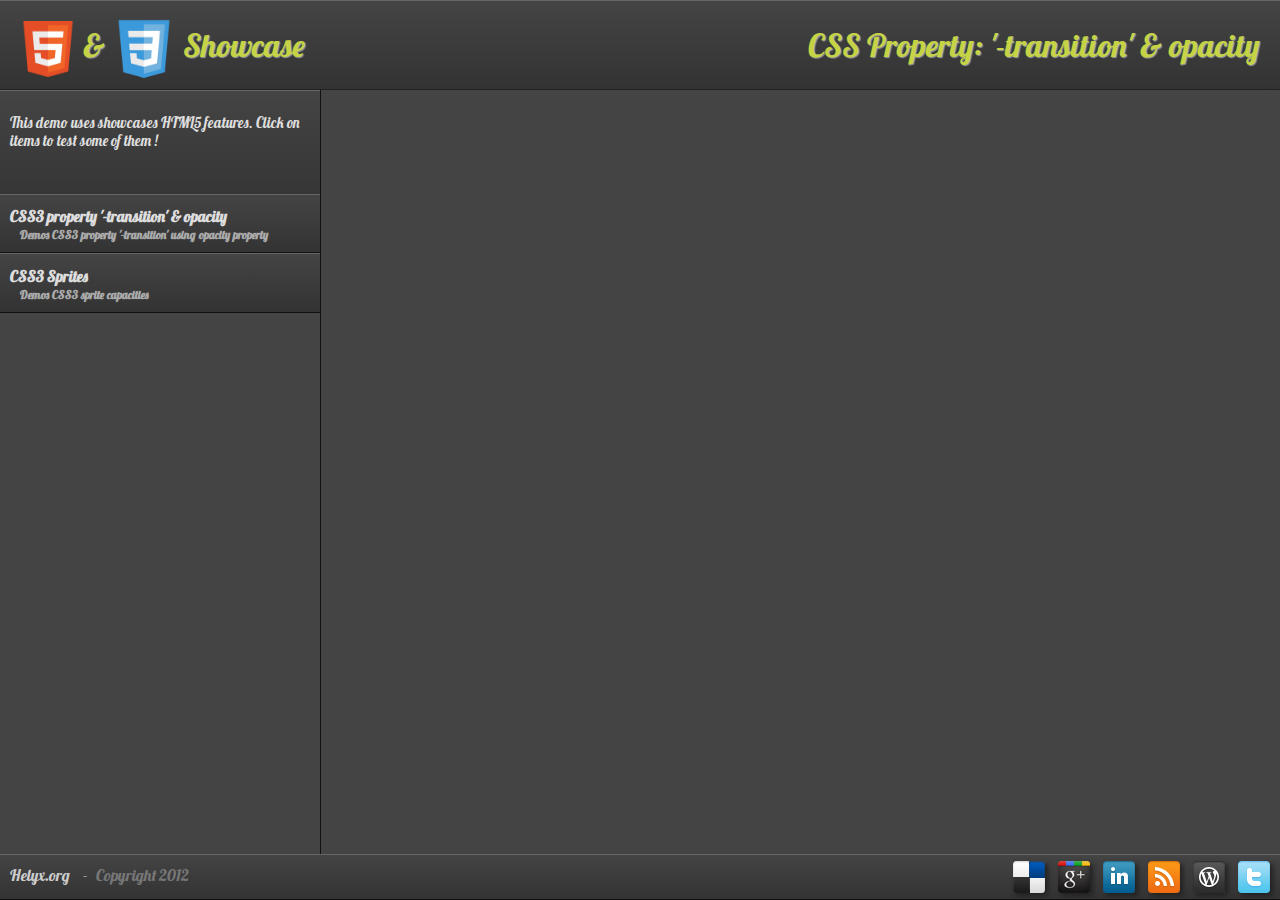
==== index.html @ 2a043b53 "Add of css3 sprite demo" ====
<!DOCTYPE html>
<html>
    <head>
        <meta charset="utf-8" />
        <meta name="viewport" content="width=device-width, initial-scale=1.0, user-scalable=no, minimum-scale=1.0, maximum-scale=1.0">
        <meta name="apple-mobile-web-app-capable" content="yes">
        <meta name="apple-mobile-web-app-status-bar-style" content="black">
        <meta name="format-detection" content="telephone=no">
        <title>HTML5 & CSS3 Showcase</title>

        <link rel="stylesheet" href="pages/css3-transition-opacity/styles.css" />
        <link rel="stylesheet" href="javascript/lib/prettify/twilight.css" />
        <link rel="stylesheet" href="css/showcase.css" />
        <link rel="stylesheet" href="http://fonts.googleapis.com/css?family=Lobster" />
        <link id="styles" rel="stylesheet" href="css/styles.css" />

        <script src="javascript/lib/prettify/prettify.js"></script>
        <script src="javascript/lib/prettify/lang-css.js"></script>
        <script src="javascript/lib/director.js"></script>
        <script src="javascript/lib/jquery/jquery-1.7.1.js"></script>
        <script src="javascript/lib/amplify/amplify-1.1.0.js"></script>
        <script src="javascript/showcase.js"></script>

    </head>
    <body>
        <header id="header">
            <div style="float:right; padding: 0 20px 0 20px;">CSS Property: '-transition' & opacity</div>
            <div id="title">
                <img src="image/html5.png" width="56" height="56" /> &
                <img src="image/css3.png" width="64" height="64" /> Showcase
            </div>
        </header>
        <div class="app">
            <div id="master" class="master">
                <div class="toolbar">
                    <p>This demo uses showcases HTML5 features. Click on items to test some of them !</p>
                </div>
                <div id="master-content" class="scrolling">
                    <ul id="master-items">
                        <li>
                            <a href="#/css3-transition-opacity">
                                <h1>CSS3 property '-transition' & opacity</h1>
                                <h3>Demos CSS3 property '-transition' using opacity property</h3>
                            </a>
                        </li>
                        <li>
                            <a href="#/css3-sprites">
                                <h1>CSS3 Sprites</h1>
                                <h3>Demos CSS3 sprite capacities</h3>
                            </a>
                        </li>
                     </ul>
                </div>
            </div>
            <div id="detail" class="detail">
            </div>
        </div>
        <footer id="footer">
            <div class="icons" style="float:right; padding: 0 10px 0 10px;">
                <ul>
                    <li>
                        <a href="http://delicious.com/akinsella">
                            <img src="image/icons/32x32/delicious.png" width="32" height="32" class="icon" />
                        </a>
                    </li>
                    <li>
                        <a href="https://plus.google.com/110933524696741027500/posts">
                            <img src="image/icons/32x32/googleplus.png" width="32" height="32" class="icon" />
                        </a>
                    </li>
                    <li>
                        <a href="http://www.linkedin.com/alexiskinsella">
                            <img src="image/icons/32x32/linkedin.png" width="32" height="32" class="icon" />
                        </a>
                    </li>
                    <li>
                        <a href="http://blog.helyx.org/feed">
                            <img src="image/icons/32x32/rss.png" width="32" height="32" class="icon" />
                        </a>
                    </li>
                    <li>
                        <a href="http://blog.helyx.org">
                            <img src="image/icons/32x32/wordpress.png" width="32" height="32" class="icon" />
                        </a>
                    </li>
                    <li>
                        <a href="http://twitter.com/#!/alexiskinsella">
                            <img src="image/icons/32x32/twitter.png" width="32" height="32" class="icon" />
                        </a>
                    </li>
                </ul>
            </div>
            <div style="margin: 10px; ">
                <span id="website">
                    <a href="http://blog.helyx.org">Helyx.org</a>
                </span>
                <span class="separator"> - </span>
                <span id="copyright">Copyright 2012</span>
            </div>
        </footer>
     </body>
</html>
---- pages/css3-transition-opacity/styles.css ----
/*body {*/
    /*font:11px verdana, arial, helvetica, sans-serif;*/
    /*color:#333;*/
    /*background-color: #3d3d3d;*/
    /*margin: 0; padding:0;*/
    /*text-align:center;*/
/*}*/

h1 {
    color:#B6C93C;
    font: 2em 'Lobster', cursive;
    font-weight: 800;
}

/*p {*/
    /*font: 1em verdana;*/
    /*color:#666;*/
    /*line-height: 1.8;*/
    /*margin: 0 0 1em;*/
/*}*/

pre {
    padding: 20px;
    text-align:left;
    margin: 50px;
    -webkit-border-radius: 8px;
    -moz-border-radius: 8px;
    -ms-border-radius: 8px;
    -o-border-radius: 8px;
    border-radius: 8px;
    font-size: 0.8em;
}

#demo-box {
    padding: 20px;
    margin: 20px;
    background: #FAFAFA;
    position: absolute;
    top: 10px;
    left: 20px;
    right: 20px;
    bottom: 10px;
    border:  3px solid #CCC;
    text-align:left;

    -webkit-border-radius: 8px;
    -moz-border-radius: 8px;
    -ms-border-radius: 8px;
    -o-border-radius: 8px;
    border-radius: 8px;

    overflow: auto;
}

.transition {
    opacity: 1;

    -webkit-transition: opacity 1s;
    -moz-transition: opacity 1s;
    -ms-transition: opacity 1s;
    -o-transition: opacity 1s;
    transition: opacity 1s;
}

.transition:hover {
    opacity: 0.5;
}

/*a:link {*/
    /*color:#09c;*/
/*}*/
/*a:visited {*/
    /*color:#07a;*/
/*}*/
/*a:hover {*/
    /*background-color:white;*/
/*}*/
---- javascript/lib/prettify/twilight.css ----
/* Pretty printing styles. Used with prettify.js. */
/* Twilight theme by Alexis Kinsella */

pre.prettyprint{background:#141414;color:#f8f8f8;}
pre.prettyprint span.str,pre.prettyprint span.atv{color:#8f9d6a;}
pre.prettyprint span.kwd,pre.prettyprint span.pun{color:#cda869;}
pre.prettyprint span.com{color:#5f5a60;font-style:italic;}
pre.prettyprint span.typ{color:#9b703f;}
pre.prettyprint span.lit{color:#cf6a4c;}
pre.prettyprint span.pln{color:#7587a6;}
pre.prettyprint span.tag{color:#ac885b;}
pre.prettyprint span.atn{color:#e0c589;}
pre.prettyprint span.dec{color:#494949;}


pre.prettyprint, code.prettyprint {
    background-color: #000;
    -moz-border-radius: 8px;
    -webkit-border-radius: 8px;
    -o-border-radius: 8px;
    -ms-border-radius: 8px;
    -khtml-border-radius: 8px;
    border-radius: 8px;
}

pre.prettyprint {
    width: 95%;
    margin: 1em auto;
    padding: 1em;
    white-space: pre-wrap;
}


/* Specify class=linenums on a pre to get line numbering */
ol.linenums { margin-top: 0; margin-bottom: 0; color: #AEAEAE; } /* IE indents via margin-left */
li.L0,li.L1,li.L2,li.L3,li.L5,li.L6,li.L7,li.L8 { list-style-type: none }
/* Alternate shading for lines */
li.L1,li.L3,li.L5,li.L7,li.L9 { }

@media print {
    pre .str, code .str { color: #060; }
    pre .kwd, code .kwd { color: #006; font-weight: bold; }
    pre .com, code .com { color: #600; font-style: italic; }
    pre .typ, code .typ { color: #404; font-weight: bold; }
    pre .lit, code .lit { color: #044; }
    pre .pun, code .pun { color: #440; }
    pre .pln, code .pln { color: #000; }
    pre .tag, code .tag { color: #006; font-weight: bold; }
    pre .atn, code .atn { color: #404; }
    pre .atv, code .atv { color: #060; }
}
---- css/showcase.css ----
html, body {
    height: 100%;
    /*fixes the page-bounce on desktop safari. tested on version 5.1 / mac */
    overflow: hidden;
    background: #444;
}

body, ul, li {
    padding: 0;
    margin: 0;
    border: 0;
}

ul {
    list-style: none;
}

h1, h2, h3 {
    border: 0;
    margin: 0;
    padding: 0;
}

body, button {
    font-family: Helvetica, Arial, sans-serif;
    font-size: 16px;
}

header {
    height: 88px;
    line-height: 88px;
    color: #C6D345;
    font-size: 2em;
    text-shadow: 1px 1px 1px #999;
    font-family: 'Lobster', cursive;
}

#title {
    padding-left: 10px;
}

.toolbar {
    border: 0;
    border-bottom: 1px solid #999;
    padding: 10px;
    width: 300px;
}

footer {
    height: 44px;
    color: #999;
    padding: 0;
    position: absolute;
    right: 0;
    bottom: 0;
    left: 0;
    font-size: 1em;
    font-family: 'Lobster', cursive;
}

article {
    padding: 5px 10px
}

.app {
    position: absolute;
    top: 89px;
    bottom: 45px;
    left: 0;
    right: 0;
    border-top: 1px solid #222;
    border-bottom: 1px solid #999;
}

.scrolling {
    display: block;
    overflow-x: hidden;
    overflow-y: auto;
    -webkit-overflow-scrolling: touch;
}

.master {
    position: absolute;
    width: 320px;
    bottom: 0;
    top: 0;
    border: 0;
    border-right: 1px solid #111;
}

#master-content {
    position: absolute;
    width: 320px;
    top: 104px;
    bottom: 0;
}

.detail {
    position: absolute;
    top: 0;
    right: 0;
    bottom: 0;
    left: 321px;
}

.master ul li {
    padding: 0.8em;
    min-height: 2.4em;
    font-size: 0.80em;
    line-height: 1.2em;
    color: #ddd;
    font-family: Helvetica, Arial, sans-serif;
}

#title {
    margin-left: 10px;
}

#title img {
    vertical-align: middle;
}

#header .icons ul li  {
    display: inline;
    padding-left: 10px;
}

#footer .icons {
    margin: 6px 0 6px 0;
}

#footer .icons ul li  {
    display: inline;
    padding-left: 10px;
    vertical-align: middle;
}

#category {
    width: 100%;
}

.toolbar {
    position: absolute;
    font-size: 0.9em;
    line-height: 1.2em;
    color: #ddd;
    font-family: 'Lobster', cursive;
    height: 104px;
    overflow: hidden;
}

.master ul li, .toolbar, header, footer {
    border-top: 1px solid #666;
    border-bottom: 1px solid #111;
    background: #444;
    background-image: -webkit-gradient(linear, left top, left bottom, from( #444 ), to( #333 )); /* Saf4+, Chrome */
    background-image: -webkit-linear-gradient( #444 , #333 ); /* Chrome 10+, Saf5.1+ */
    background-image:    -moz-linear-gradient( #444 , #333 ); /* FF3.6 */
    background-image:     -ms-linear-gradient( #444 , #333 ); /* IE10 */
    background-image:      -o-linear-gradient( #444 , #333 ); /* Opera 11.10+ */
    background-image:         linear-gradient( #444 , #333 );
}

.master ul li:hover {
    background: #333;
    background-image: -webkit-gradient(linear, left top, left bottom, from( #393939 ), to( #292929 )); /* Saf4+, Chrome */
    background-image: -webkit-linear-gradient( #393939 , #292929 ); /* Chrome 10+, Saf5.1+ */
    background-image:    -moz-linear-gradient( #393939 , #292929 ); /* FF3.6 */
    background-image:     -ms-linear-gradient( #393939 , #292929 ); /* IE10 */
    background-image:      -o-linear-gradient( #393939 , #292929 ); /* Opera 11.10+ */
    background-image:         linear-gradient( #393939 , #292929 );
}

.master ul li h1 {
    font-size: 1.2em;
    line-height: 1.5em;
    color: #ddd;
    font-family: 'Lobster', cursive;
}

.master ul li h3 {
    font-size: 0.9em;
    line-height: 1.2em;
    color: #aaa;
    padding-left: 10px;
    font-family: 'Lobster', cursive;
}

#footer #website {
    color: #ccc;
    padding-right: 5px;
}

#footer #copyright {
    color: #777;
    padding-left: 5px;
}

#footer .separator {
    color: #999;
    padding-left: 5px;
}

#footer .icon {
    box-shadow: 3px 3px 5px #222;
}

a {
    text-decoration: none;
    color: #ccc;
}

a:hover {
    color: #222;
}

a:active {
    color: #292929;
}
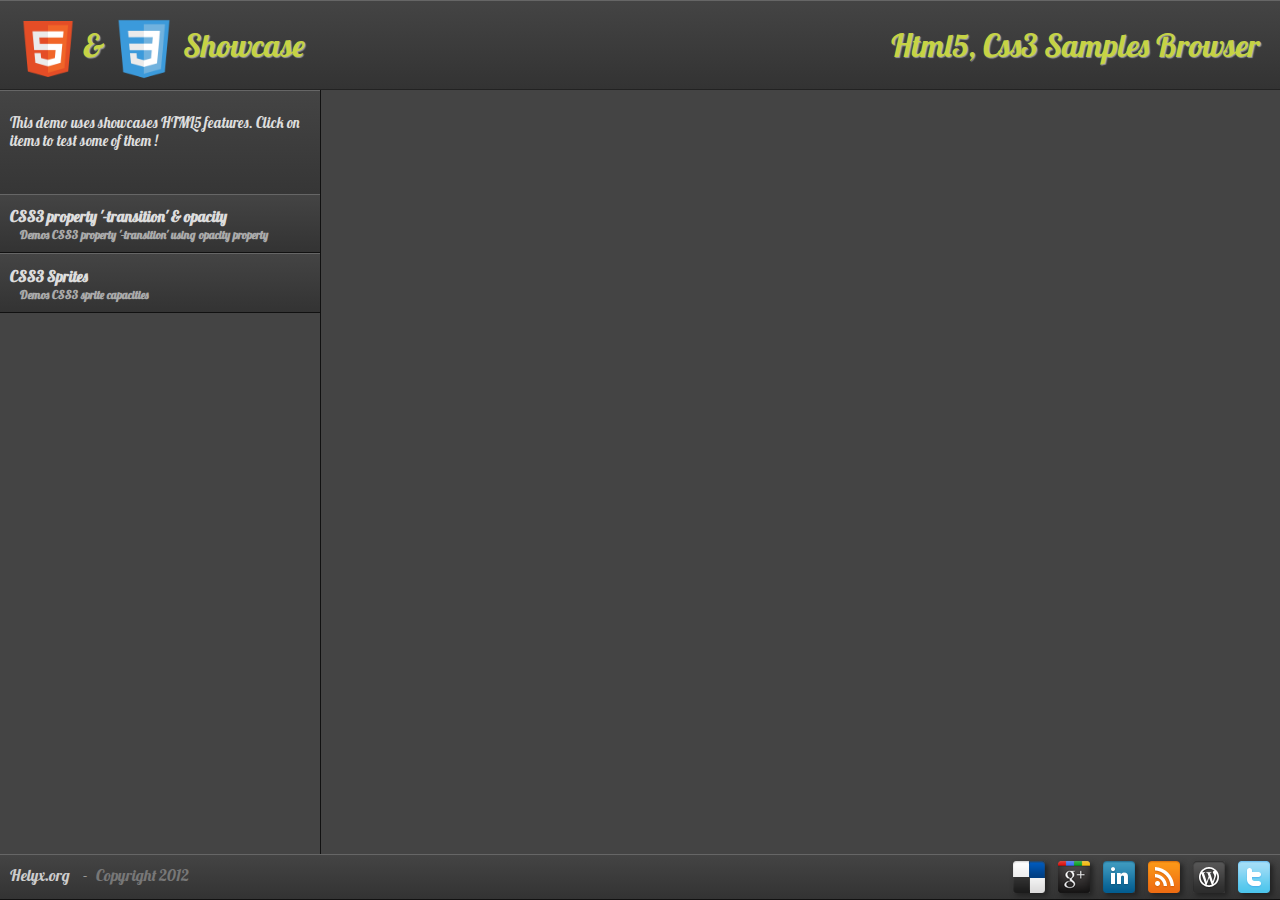
==== commit 309a79c4: "Fixing title" ====
--- a/index.html
+++ b/index.html
@@ -20,11 +20,10 @@
         <script src="javascript/lib/jquery/jquery-1.7.1.js"></script>
         <script src="javascript/lib/amplify/amplify-1.1.0.js"></script>
         <script src="javascript/showcase.js"></script>
-
     </head>
     <body>
         <header id="header">
-            <div style="float:right; padding: 0 20px 0 20px;">CSS Property: '-transition' & opacity</div>
+            <div style="float:right; padding: 0 20px 0 20px;">Html5, Css3 Samples Browser</div>
             <div id="title">
                 <img src="image/html5.png" width="56" height="56" /> &
                 <img src="image/css3.png" width="64" height="64" /> Showcase
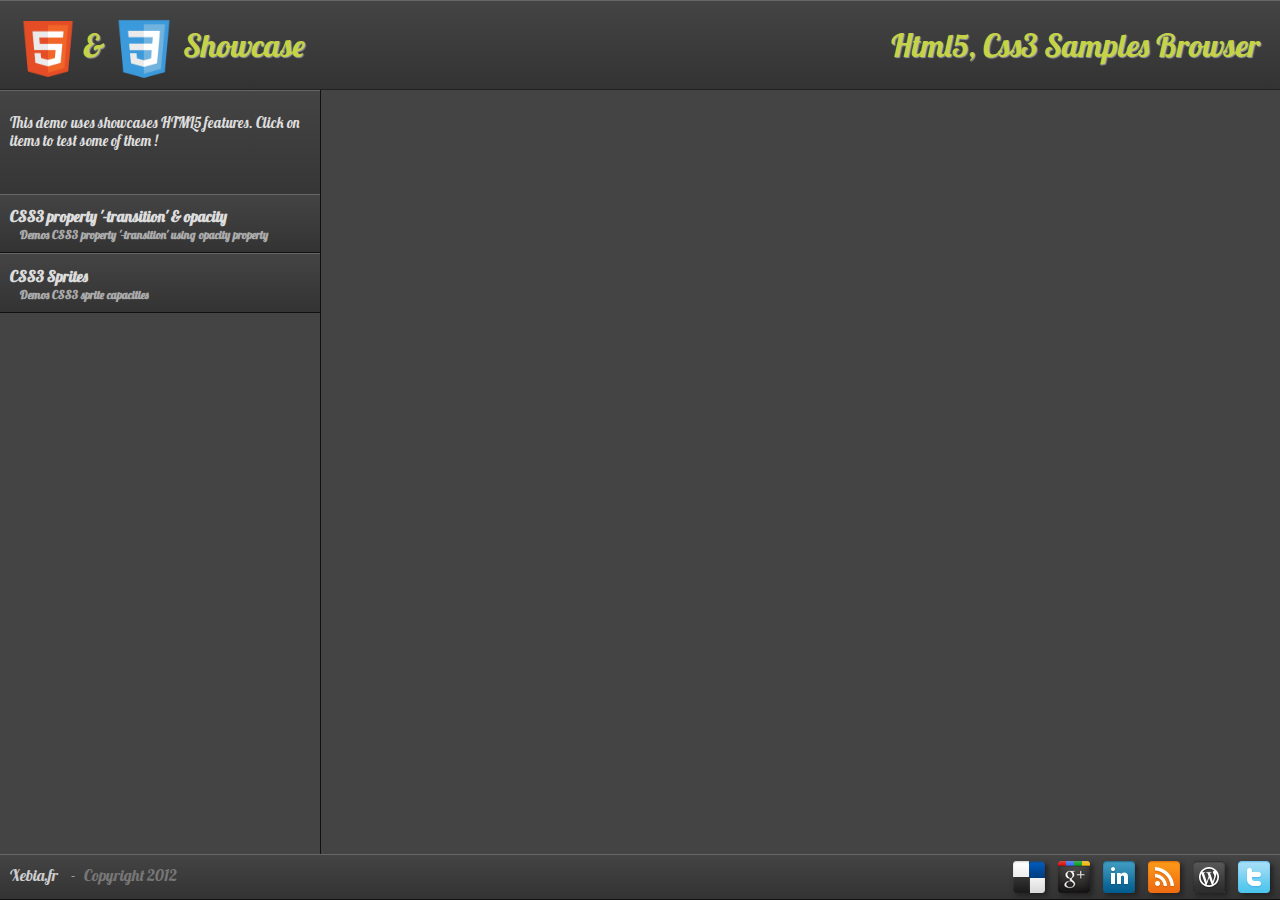
==== commit e6c62a1d: "Improving sprite demo" ====
--- a/index.html
+++ b/index.html
@@ -91,7 +91,7 @@
             </div>
             <div style="margin: 10px; ">
                 <span id="website">
-                    <a href="http://blog.helyx.org">Helyx.org</a>
+                    <a href="http://blog.helyx.org">Xebia.fr</a>
                 </span>
                 <span class="separator"> - </span>
                 <span id="copyright">Copyright 2012</span>
